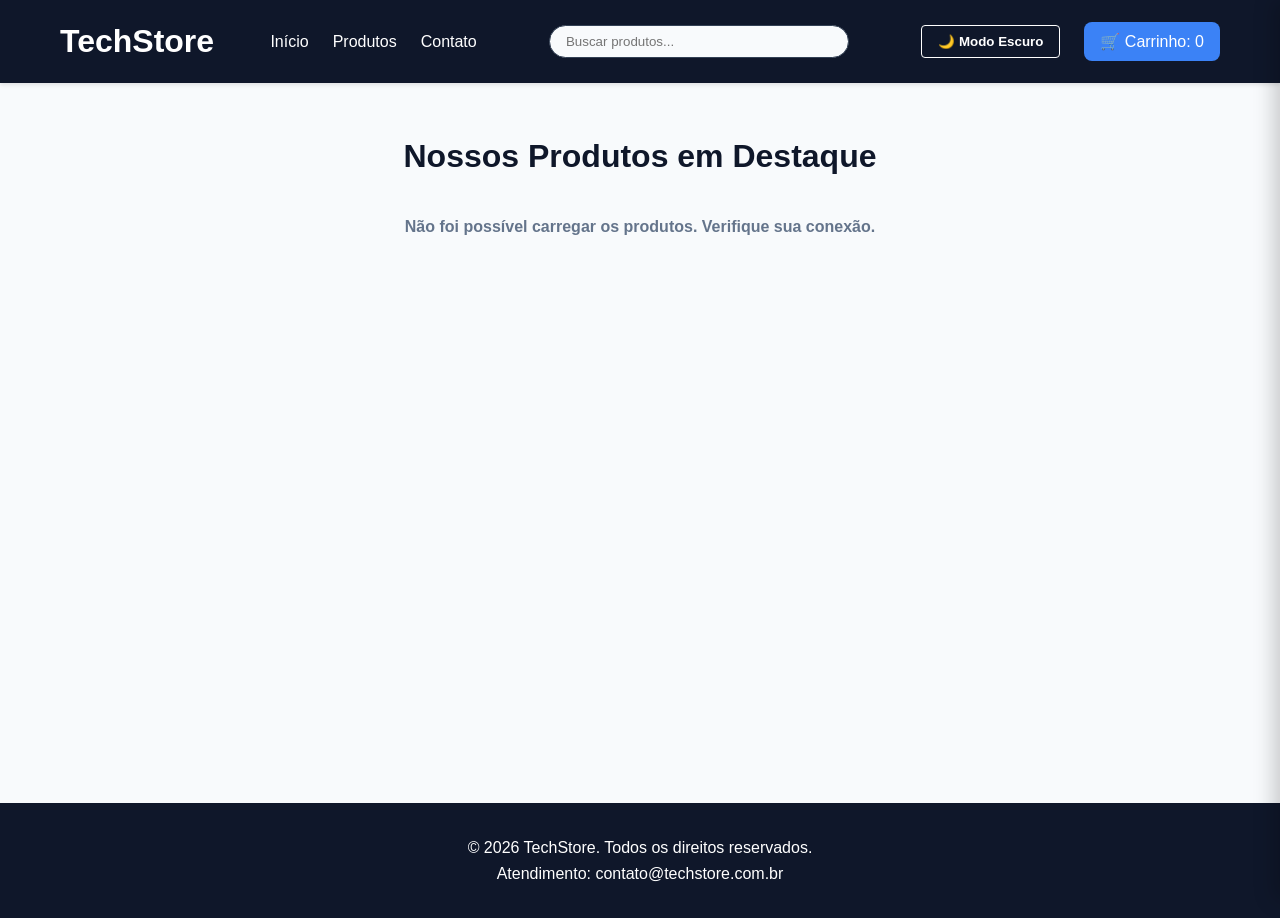
==== index.html @ b583653d "projeto finalizado" ====
<!DOCTYPE html>
<html lang="pt-BR">
<head>
    <meta charset="UTF-8">
    <meta name="viewport" content="width=device-width, initial-scale=1.0">
    <title>TechStore</title>

    <link rel="stylesheet" href="./style/style.css">
    <script src="./scripts/script.js" defer></script>
</head>
<body>

    <!-- Cabeçalho -->
    <header>
        <div class="container header-container">
            <h1>TechStore</h1>

            <nav aria-label="Navegação principal">
                <ul>
                    <li><a href="#inicio">Início</a></li>
                    <li><a href="#produtos">Produtos</a></li>
                    <li><a href="#contato">Contato</a></li>
                </ul>
            </nav>

            <div class="busca-container">
                <input
                    type="text"
                    id="campo-busca"
                    placeholder="Buscar produtos..."
                    aria-label="Buscar produtos"
                >
            </div>

            <div class="acoes-header">
                <button id="btn-tema" aria-label="Alternar tema">
                    🌙 Modo Escuro
                </button>

                <button
                    id="btn-carrinho"
                    class="btn-carrinho"
                    aria-label="Abrir carrinho"
                >
                    🛒 Carrinho:
                    <span id="contador-carrinho">0</span>
                </button>
            </div>
        </div>
    </header>

    <!-- Notificação visual -->
    <div id="notificacao" class="notificacao" role="status" aria-live="polite"></div>

    <!-- Conteúdo principal -->
    <main id="inicio">
        <section id="produtos" class="container">
            <h2 class="section-title">Nossos Produtos em Destaque</h2>

            <p id="mensagem-status">Carregando produtos...</p>

            <div class="grid-produtos" id="grid-produtos">
                <!-- Produtos carregados pela Fake Store API -->
            </div>
        </section>
    </main>

    <!-- Carrinho lateral -->
    <aside id="carrinho" class="carrinho" aria-hidden="true">
        <div class="carrinho-cabecalho">
            <h2>Seu carrinho</h2>

            <button
                id="btn-fechar-carrinho"
                class="btn-fechar-carrinho"
                aria-label="Fechar carrinho"
            >
                ✕
            </button>
        </div>

        <ul id="lista-carrinho" class="lista-carrinho"></ul>

        <p id="carrinho-vazio" class="carrinho-vazio">
            Seu carrinho está vazio.
        </p>

        <div class="carrinho-total">
            <strong>Total:</strong>
            <span id="valor-total">R$ 0,00</span>
        </div>

        <button id="btn-finalizar" class="btn-finalizar">
            Finalizar compra
        </button>
    </aside>

    <!-- Rodapé -->
    <footer id="contato">
        <div class="container">
            <p>&copy; 2026 TechStore. Todos os direitos reservados.</p>
            <p>Atendimento: contato@techstore.com.br</p>
        </div>
    </footer>

</body>
</html>
---- style/style.css ----
/* Variáveis (Claro / Escuro) */
:root {
    --cor-destaque: #3b82f6; 
    --cor-destaque-hover: #2563eb;
    --cor-botao-texto: #ffffff;
    
    --bg-pagina: #f8fafc;
    --bg-header-footer: #0f172a;
    --bg-cartao: #ffffff;
    
    --text-padrao: #334155;
    --text-titulo: #0f172a;
    --text-header-footer: #ffffff;
    
    --fonte-principal: 'Segoe UI', Tahoma, Geneva, Verdana, sans-serif;
}

body.dark-mode {
    --bg-pagina: #0f172a;
    --bg-header-footer: #020617;
    --bg-cartao: #1e293b;
    
    --text-padrao: #cbd5e1;
    --text-titulo: #f8fafc; 
    --text-header-footer: #f8fafc;
}

/* Reset e Estrutura Base */
* {
    margin: 0;
    padding: 0;
    box-sizing: border-box;
}

body {
    font-family: var(--fonte-principal);
    background-color: var(--bg-pagina);
    color: var(--text-padrao);
    line-height: 1.6;
    transition: background-color 0.3s, color 0.3s;
}

.container {
    max-width: 1200px;
    margin: 0 auto;
    padding: 0 20px;
}

/* Header, Navegação e Busca */
header {
    background-color: var(--bg-header-footer);
    color: var(--text-header-footer);
    padding: 1rem 0;
    box-shadow: 0 2px 4px rgba(0,0,0,0.1);
    transition: background-color 0.3s;
}

.header-container {
    display: flex;
    justify-content: space-between;
    align-items: center;
    flex-wrap: wrap;
    gap: 1rem;
}

nav ul {
    list-style: none;
    display: flex;
    gap: 1.5rem;
}

nav a {
    color: var(--text-header-footer);
    text-decoration: none;
    font-weight: 500;
}

nav a:hover {
    color: var(--cor-destaque);
    text-decoration: underline;
}

/* Estilo do Campo de Busca */
.busca-container {
    flex-grow: 1;
    max-width: 300px;
    margin: 0 1rem;
}

#campo-busca {
    width: 100%;
    padding: 0.5rem 1rem;
    border: 1px solid var(--text-padrao);
    border-radius: 20px;
    background-color: var(--bg-pagina);
    color: var(--text-padrao);
    outline: none;
    transition: 0.3s;
}

#campo-busca:focus {
    border-color: var(--cor-destaque);
    box-shadow: 0 0 5px rgba(59, 130, 246, 0.5);
}

.acoes-header {
    display: flex;
    align-items: center;
    gap: 1.5rem;
    font-weight: bold;
}

#btn-tema {
    background-color: transparent;
    color: var(--text-header-footer);
    border: 1px solid var(--text-header-footer);
    padding: 0.5rem 1rem;
    border-radius: 4px;
    cursor: pointer;
    font-weight: bold;
    transition: 0.3s;
}

#btn-tema:hover {
    background-color: var(--text-header-footer);
    color: var(--bg-header-footer);
}

/* Produtos */
main {
    padding: 3rem 0;
    min-height: calc(100vh - 180px);
}

.section-title {
    text-align: center;
    margin-bottom: 2rem;
    font-size: 2rem;
    color: var(--text-titulo); 
    transition: color 0.3s;
}

.grid-produtos {
    display: grid;
    grid-template-columns: repeat(auto-fit, minmax(300px, 1fr));
    gap: 2rem;
}

.produto {
    background-color: var(--bg-cartao);
    border-radius: 8px;
    overflow: hidden;
    box-shadow: 0 4px 6px rgba(0,0,0,0.05);
    display: flex;
    flex-direction: column;
    transition: transform 0.3s, background-color 0.3s;
}

.produto:hover {
    transform: translateY(-5px);
}

.produto img {
    width: 100%;
    height: 200px;
    object-fit: cover;
}

.produto-info {
    padding: 1.5rem;
    display: flex;
    flex-direction: column;
    flex-grow: 1;
}

.produto h3 {
    font-size: 1.25rem;
    color: var(--text-titulo); 
    margin-bottom: 0.5rem;
}

.produto p {
    margin-bottom: 1rem;
    flex-grow: 1;
}

.preco {
    display: block;
    font-size: 1.5rem;
    font-weight: bold;
    color: var(--cor-destaque);
    margin-bottom: 1rem;
}

.btn-comprar {
    background-color: var(--cor-destaque);
    color: var(--cor-botao-texto);
    border: none;
    padding: 0.75rem 1rem;
    font-size: 1rem;
    font-weight: bold;
    border-radius: 4px;
    cursor: pointer;
    width: 100%;
    transition: 0.3s;
}

.btn-comprar:hover {
    background-color: var(--cor-destaque-hover);
}

/* Footer */
footer {
    background-color: var(--bg-header-footer);
    color: var(--text-header-footer);
    text-align: center;
    padding: 2rem 0;
    transition: background-color 0.3s;
}

/* Mobile */
@media (max-width: 768px) {
    .header-container {
        flex-direction: column;
        text-align: center;
    }
    nav ul {
        justify-content: center;
    }
    .busca-container {
        width: 100%;
        max-width: 100%;
        margin: 0.5rem 0;
    }
}
/* =========================================================
   AJUSTE DA GRADE DE PRODUTOS
   Corrige rolagem horizontal em telas muito estreitas.
   ========================================================= */

.grid-produtos {
    grid-template-columns: repeat(auto-fill, minmax(180px, 1fr));
}


/* =========================================================
   MENSAGEM DE STATUS
   ========================================================= */

#mensagem-status {
    text-align: center;
    color: #64748b;
    margin-bottom: 24px;
}

.status-erro {
    color: #dc2626;
    font-weight: 700;
}


/* =========================================================
   NOTIFICAÇÃO VISUAL
   Substitui o alert() por uma mensagem integrada à página.
   ========================================================= */

.notificacao {
    position: fixed;
    top: 16px;
    right: 16px;
    z-index: 1000;

    padding: 12px 20px;
    border-radius: 10px;
    background-color: #16a34a;
    color: #ffffff;
    font-weight: 600;

    opacity: 0;
    visibility: hidden;
    transform: translateY(-12px);

    transition: opacity 0.3s ease, transform 0.3s ease, visibility 0.3s ease;
}

.notificacao-visivel {
    opacity: 1;
    visibility: visible;
    transform: translateY(0);
}

.notificacao-erro {
    background-color: #dc2626;
}


/* =========================================================
   BOTÃO DO CARRINHO NO HEADER
   ========================================================= */

.btn-carrinho {
    background-color: var(--cor-destaque);
    color: var(--cor-botao-texto);
    border: none;
    padding: 10px 16px;
    border-radius: 8px;
    cursor: pointer;
    font-size: 1rem;
    transition: background-color 0.3s ease;
}

.btn-carrinho:hover {
    background-color: var(--cor-destaque-hover);
}


/* =========================================================
   CARRINHO LATERAL
   ========================================================= */

.carrinho {
    position: fixed;
    top: 0;
    right: 0;
    width: 100%;
    max-width: 380px;
    height: 100vh;
    z-index: 999;

    display: flex;
    flex-direction: column;
    gap: 16px;
    padding: 20px;

    background-color: var(--bg-card);
    color: var(--texto-principal);
    border-left: 1px solid var(--borda-card);
    box-shadow: -6px 0 20px rgba(0, 0, 0, 0.2);

    transform: translateX(100%);
    transition: transform 0.35s ease;
}

.carrinho-aberto {
    transform: translateX(0);
}

.carrinho-cabecalho {
    display: flex;
    align-items: center;
    justify-content: space-between;
    color: white;
    background-color: var(--cor-destaque-hover);
    padding: 20px;
    border-radius: 7px 7px 7px 7px;
}

.btn-fechar-carrinho {
    background: transparent;
    border: none;
    font-size: 1.2rem;
    cursor: pointer;
    color: white;
}

.lista-carrinho {
    list-style: none;
    flex-grow: 1;
    overflow-y: auto;
}

.item-carrinho {
    display: flex;
    align-items: center;
    gap: 10px;
    padding: 10px 0;
    border-bottom: 1px solid var(--borda-card);
}

.item-carrinho img {
    width: 60px;
    height: 60px;
    object-fit: contain;
}

.item-carrinho-info {
    flex-grow: 1;
}

.item-carrinho-nome {
    font-size: 0.9rem;
    font-weight: 600;
}

.item-carrinho-preco {
    font-size: 0.85rem;
    color: #64748b;
}

.item-carrinho-controles {
    display: flex;
    align-items: center;
    gap: 8px;
}

.item-carrinho-controles button {
    width: 30px;
    height: 30px;
    border: none;
    border-radius: 6px;
    cursor: pointer;
    background-color: var(--cor-destaque);
    color: var(--cor-botao-texto);
}

.carrinho-vazio {
    text-align: center;
    color: #64748b;
}

.carrinho-total {
    display: flex;
    justify-content: space-between;
    font-size: 1.1rem;
    padding-top: 16px;
    border-top: 1px solid var(--borda-card);
}

.btn-finalizar {
    width: 100%;
    padding: 12px;
    border: none;
    border-radius: 8px;
    background-color: #16a34a;
    color: #ffffff;
    font-size: 1rem;
    font-weight: 600;
    cursor: pointer;
}


/* =========================================================
   RESPONSIVIDADE
   ========================================================= */

@media (max-width: 600px) {
    .carrinho {
        max-width: 100%;
    }
}
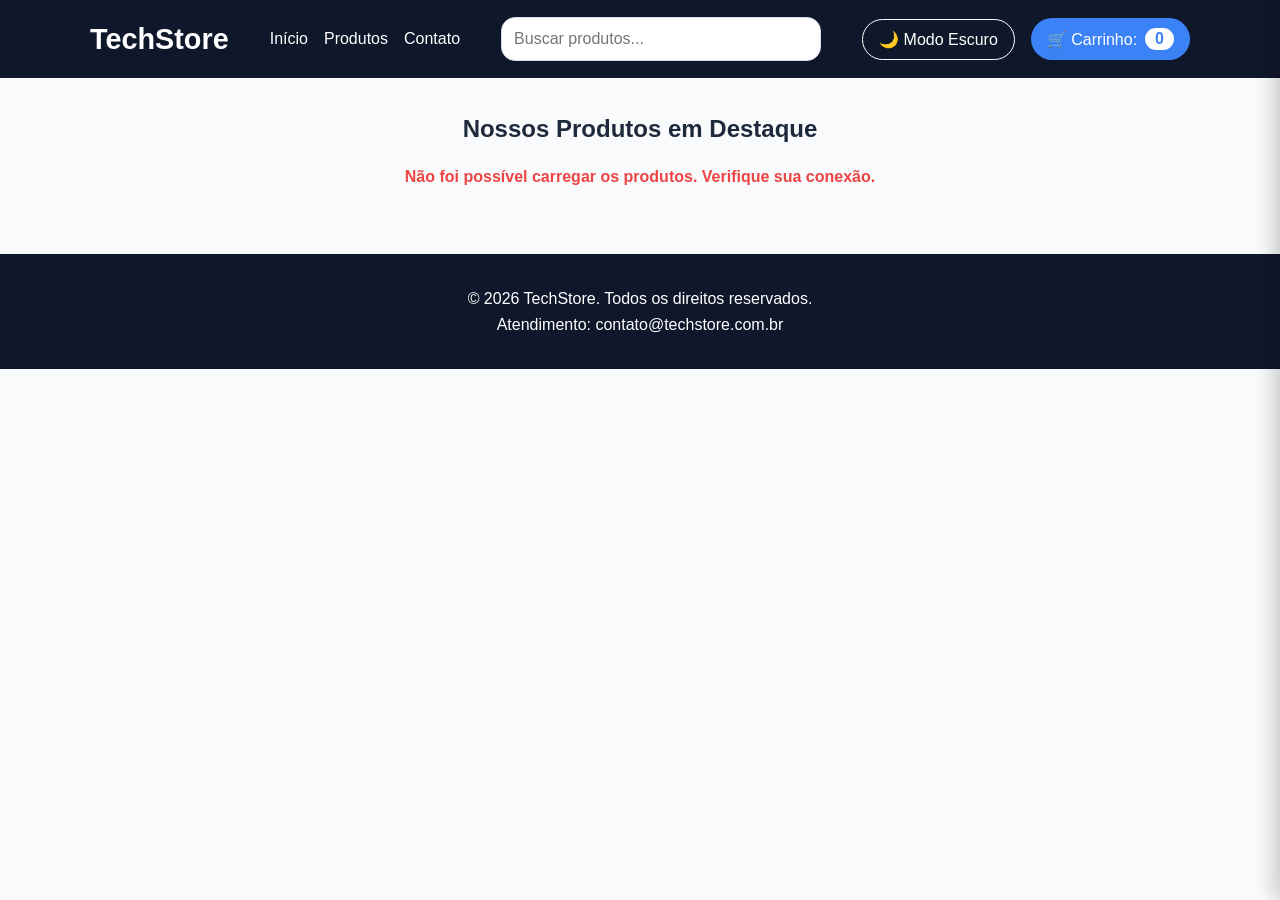
==== commit a1f7dd65: "Projeto Final" ====
--- a/index.html
+++ b/index.html
@@ -1,22 +1,24 @@
 <!DOCTYPE html>
-<html lang="pt-BR">
+<html lang="pt-BR" class="tema-claro">
 <head>
     <meta charset="UTF-8">
     <meta name="viewport" content="width=device-width, initial-scale=1.0">
-    <title>TechStore</title>
+    <meta name="description" content="TechStore - E-commerce acadêmico com produtos carregados pela Fake Store API.">
+    <title>TechStore - A sua loja de eletrônicos</title>
 
     <link rel="stylesheet" href="./style/style.css">
     <script src="./scripts/script.js" defer></script>
 </head>
+
 <body>
 
     <!-- Cabeçalho -->
-    <header>
-        <div class="container header-container">
-            <h1>TechStore</h1>
+    <header class="cabecalho">
+        <div class="container cabecalho-conteudo">
+            <h1 class="cabecalho-titulo">TechStore</h1>
 
             <nav aria-label="Navegação principal">
-                <ul>
+                <ul class="menu">
                     <li><a href="#inicio">Início</a></li>
                     <li><a href="#produtos">Produtos</a></li>
                     <li><a href="#contato">Contato</a></li>
@@ -25,25 +27,22 @@
 
             <div class="busca-container">
                 <input
-                    type="text"
+                    type="search"
                     id="campo-busca"
+                    class="campo-busca"
                     placeholder="Buscar produtos..."
                     aria-label="Buscar produtos"
                 >
             </div>
 
             <div class="acoes-header">
-                <button id="btn-tema" aria-label="Alternar tema">
+                <button id="btn-tema" class="botao-tema" type="button">
                     🌙 Modo Escuro
                 </button>
 
-                <button
-                    id="btn-carrinho"
-                    class="btn-carrinho"
-                    aria-label="Abrir carrinho"
-                >
+                <button id="btn-carrinho" class="botao-carrinho" type="button">
                     🛒 Carrinho:
-                    <span id="contador-carrinho">0</span>
+                    <span id="contador-carrinho" class="contador-carrinho">0</span>
                 </button>
             </div>
         </div>
@@ -54,27 +53,25 @@
 
     <!-- Conteúdo principal -->
     <main id="inicio">
-        <section id="produtos" class="container">
-            <h2 class="section-title">Nossos Produtos em Destaque</h2>
+        <section id="produtos" class="container secao-produtos">
+            <h2 class="titulo-secao">Nossos Produtos em Destaque</h2>
 
-            <p id="mensagem-status">Carregando produtos...</p>
+            <p id="mensagem-status" class="mensagem-status" role="status">
+                Carregando produtos...
+            </p>
 
-            <div class="grid-produtos" id="grid-produtos">
-                <!-- Produtos carregados pela Fake Store API -->
+            <div id="grid-produtos" class="grid-produtos">
+                <!-- Os produtos serão carregados pela Fake Store API -->
             </div>
         </section>
     </main>
 
     <!-- Carrinho lateral -->
-    <aside id="carrinho" class="carrinho" aria-hidden="true">
+    <aside id="carrinho" class="carrinho" aria-label="Carrinho de compras" aria-hidden="true">
         <div class="carrinho-cabecalho">
             <h2>Seu carrinho</h2>
 
-            <button
-                id="btn-fechar-carrinho"
-                class="btn-fechar-carrinho"
-                aria-label="Fechar carrinho"
-            >
+            <button id="btn-fechar-carrinho" class="botao-fechar" type="button" aria-label="Fechar carrinho">
                 ✕
             </button>
         </div>
@@ -90,13 +87,13 @@
             <span id="valor-total">R$ 0,00</span>
         </div>
 
-        <button id="btn-finalizar" class="btn-finalizar">
+        <button id="btn-finalizar" class="botao-finalizar" type="button">
             Finalizar compra
         </button>
     </aside>
 
     <!-- Rodapé -->
-    <footer id="contato">
+    <footer id="contato" class="rodape">
         <div class="container">
             <p>&copy; 2026 TechStore. Todos os direitos reservados.</p>
             <p>Atendimento: contato@techstore.com.br</p>
--- a/style/style.css
+++ b/style/style.css
@@ -1,267 +1,203 @@
-/* Variáveis (Claro / Escuro) */
+/* =========================================================
+   GLOBAL VARIABLES
+   ========================================================= */
+
 :root {
-    --cor-destaque: #3b82f6; 
-    --cor-destaque-hover: #2563eb;
-    --cor-botao-texto: #ffffff;
-    
-    --bg-pagina: #f8fafc;
-    --bg-header-footer: #0f172a;
-    --bg-cartao: #ffffff;
-    
-    --text-padrao: #334155;
-    --text-titulo: #0f172a;
-    --text-header-footer: #ffffff;
-    
-    --fonte-principal: 'Segoe UI', Tahoma, Geneva, Verdana, sans-serif;
-}
+    --background-color: #f8fafc;
+    --card-color: #ffffff;
+    --text-color: #1e293b;
+    --soft-text-color: #64748b;
+    --primary-color: #3b82f6;
+    --primary-color-hover: #2563eb;
+    --success-color: #22c55e;
+    --error-color: #ef4444;
+    --border-color: #d7dee8;
+
+    --header-footer-color: #0f172a;
+    --button-text-color: #ffffff;
+
+    --small-spacing: 8px;
+    --medium-spacing: 16px;
+    --large-spacing: 32px;
+
+    --border-radius: 14px;
+    --card-shadow: 0 6px 18px rgba(0, 0, 0, 0.08);
+}
+
+
+/* =========================================================
+   DARK THEME
+   ========================================================= */
 
 body.dark-mode {
-    --bg-pagina: #0f172a;
-    --bg-header-footer: #020617;
-    --bg-cartao: #1e293b;
-    
-    --text-padrao: #cbd5e1;
-    --text-titulo: #f8fafc; 
-    --text-header-footer: #f8fafc;
-}
-
-/* Reset e Estrutura Base */
+    --background-color: #0f172a;
+    --card-color: #1e293b;
+    --text-color: #f8fafc;
+    --soft-text-color: #94a3b8;
+    --border-color: #334155;
+}
+
+
+/* =========================================================
+   BASIC RESET
+   ========================================================= */
+
 * {
     margin: 0;
     padding: 0;
     box-sizing: border-box;
 }
 
+
+/* =========================================================
+   GENERAL STYLES
+   ========================================================= */
+
 body {
-    font-family: var(--fonte-principal);
-    background-color: var(--bg-pagina);
-    color: var(--text-padrao);
+    font-family: "Segoe UI", Arial, Helvetica, sans-serif;
+    background-color: var(--background-color);
+    color: var(--text-color);
     line-height: 1.6;
-    transition: background-color 0.3s, color 0.3s;
+    transition: background-color 0.4s ease, color 0.4s ease;
 }
 
 .container {
-    max-width: 1200px;
+    width: 90%;
+    max-width: 1100px;
     margin: 0 auto;
-    padding: 0 20px;
-}
-
-/* Header, Navegação e Busca */
-header {
-    background-color: var(--bg-header-footer);
-    color: var(--text-header-footer);
-    padding: 1rem 0;
-    box-shadow: 0 2px 4px rgba(0,0,0,0.1);
-    transition: background-color 0.3s;
-}
-
-.header-container {
-    display: flex;
+}
+
+
+/* =========================================================
+   HEADER
+   ========================================================= */
+
+.cabecalho {
+    background-color: var(--header-footer-color);
+    color: #ffffff;
+    padding: var(--medium-spacing) 0;
+}
+
+.cabecalho-conteudo {
+    display: flex;
+    flex-wrap: wrap;
+    align-items: center;
     justify-content: space-between;
-    align-items: center;
-    flex-wrap: wrap;
-    gap: 1rem;
-}
-
-nav ul {
+    gap: var(--medium-spacing);
+}
+
+.cabecalho-titulo {
+    font-size: 1.8rem;
+}
+
+.menu {
+    display: flex;
+    gap: var(--medium-spacing);
     list-style: none;
-    display: flex;
-    gap: 1.5rem;
-}
-
-nav a {
-    color: var(--text-header-footer);
+}
+
+.menu a {
+    color: #ffffff;
     text-decoration: none;
-    font-weight: 500;
-}
-
-nav a:hover {
-    color: var(--cor-destaque);
-    text-decoration: underline;
-}
-
-/* Estilo do Campo de Busca */
+    transition: color 0.3s ease;
+}
+
+.menu a:hover {
+    color: var(--primary-color);
+}
+
 .busca-container {
     flex-grow: 1;
-    max-width: 300px;
-    margin: 0 1rem;
-}
-
-#campo-busca {
+    max-width: 320px;
+}
+
+.campo-busca {
     width: 100%;
-    padding: 0.5rem 1rem;
-    border: 1px solid var(--text-padrao);
+    padding: 12px;
+    font-size: 1rem;
+    border: 1px solid var(--border-color);
+    border-radius: var(--border-radius);
+    outline: none;
+    transition: border-color 0.3s ease, box-shadow 0.3s ease;
+}
+
+.campo-busca:focus {
+    border-color: var(--primary-color);
+    box-shadow: 0 0 0 3px rgba(59, 130, 246, 0.25);
+}
+
+.acoes-header {
+    display: flex;
+    align-items: center;
+    gap: var(--medium-spacing);
+}
+
+
+/* =========================================================
+   BUTTONS
+   ========================================================= */
+
+.botao-tema,
+.botao-carrinho,
+.botao-fechar,
+.botao-finalizar,
+.btn-comprar {
+    border: none;
+    cursor: pointer;
+    font-size: 1rem;
+    border-radius: 30px;
+    transition: transform 0.2s ease, background-color 0.3s ease;
+}
+
+.botao-tema:hover,
+.botao-carrinho:hover,
+.botao-fechar:hover,
+.botao-finalizar:hover,
+.btn-comprar:hover {
+    transform: scale(1.04);
+}
+
+.botao-tema {
+    background-color: transparent;
+    color: #ffffff;
+    border: 1px solid #ffffff;
+    padding: 10px 16px;
+}
+
+.botao-carrinho {
+    background-color: var(--primary-color);
+    color: var(--button-text-color);
+    padding: 10px 16px;
+    display: flex;
+    align-items: center;
+    gap: var(--small-spacing);
+}
+
+.contador-carrinho {
+    background-color: #ffffff;
+    color: var(--primary-color);
+    font-weight: 700;
+    padding: 2px 10px;
     border-radius: 20px;
-    background-color: var(--bg-pagina);
-    color: var(--text-padrao);
-    outline: none;
-    transition: 0.3s;
-}
-
-#campo-busca:focus {
-    border-color: var(--cor-destaque);
-    box-shadow: 0 0 5px rgba(59, 130, 246, 0.5);
-}
-
-.acoes-header {
-    display: flex;
-    align-items: center;
-    gap: 1.5rem;
-    font-weight: bold;
-}
-
-#btn-tema {
+}
+
+.botao-fechar {
     background-color: transparent;
-    color: var(--text-header-footer);
-    border: 1px solid var(--text-header-footer);
-    padding: 0.5rem 1rem;
-    border-radius: 4px;
-    cursor: pointer;
-    font-weight: bold;
-    transition: 0.3s;
-}
-
-#btn-tema:hover {
-    background-color: var(--text-header-footer);
-    color: var(--bg-header-footer);
-}
-
-/* Produtos */
-main {
-    padding: 3rem 0;
-    min-height: calc(100vh - 180px);
-}
-
-.section-title {
-    text-align: center;
-    margin-bottom: 2rem;
-    font-size: 2rem;
-    color: var(--text-titulo); 
-    transition: color 0.3s;
-}
-
-.grid-produtos {
-    display: grid;
-    grid-template-columns: repeat(auto-fit, minmax(300px, 1fr));
-    gap: 2rem;
-}
-
-.produto {
-    background-color: var(--bg-cartao);
-    border-radius: 8px;
-    overflow: hidden;
-    box-shadow: 0 4px 6px rgba(0,0,0,0.05);
-    display: flex;
-    flex-direction: column;
-    transition: transform 0.3s, background-color 0.3s;
-}
-
-.produto:hover {
-    transform: translateY(-5px);
-}
-
-.produto img {
+    color: var(--text-color);
+    font-size: 1.2rem;
+}
+
+.botao-finalizar {
     width: 100%;
-    height: 200px;
-    object-fit: cover;
-}
-
-.produto-info {
-    padding: 1.5rem;
-    display: flex;
-    flex-direction: column;
-    flex-grow: 1;
-}
-
-.produto h3 {
-    font-size: 1.25rem;
-    color: var(--text-titulo); 
-    margin-bottom: 0.5rem;
-}
-
-.produto p {
-    margin-bottom: 1rem;
-    flex-grow: 1;
-}
-
-.preco {
-    display: block;
-    font-size: 1.5rem;
-    font-weight: bold;
-    color: var(--cor-destaque);
-    margin-bottom: 1rem;
-}
-
-.btn-comprar {
-    background-color: var(--cor-destaque);
-    color: var(--cor-botao-texto);
-    border: none;
-    padding: 0.75rem 1rem;
-    font-size: 1rem;
-    font-weight: bold;
-    border-radius: 4px;
-    cursor: pointer;
-    width: 100%;
-    transition: 0.3s;
-}
-
-.btn-comprar:hover {
-    background-color: var(--cor-destaque-hover);
-}
-
-/* Footer */
-footer {
-    background-color: var(--bg-header-footer);
-    color: var(--text-header-footer);
-    text-align: center;
-    padding: 2rem 0;
-    transition: background-color 0.3s;
-}
-
-/* Mobile */
-@media (max-width: 768px) {
-    .header-container {
-        flex-direction: column;
-        text-align: center;
-    }
-    nav ul {
-        justify-content: center;
-    }
-    .busca-container {
-        width: 100%;
-        max-width: 100%;
-        margin: 0.5rem 0;
-    }
-}
-/* =========================================================
-   AJUSTE DA GRADE DE PRODUTOS
-   Corrige rolagem horizontal em telas muito estreitas.
-   ========================================================= */
-
-.grid-produtos {
-    grid-template-columns: repeat(auto-fill, minmax(180px, 1fr));
-}
-
-
-/* =========================================================
-   MENSAGEM DE STATUS
-   ========================================================= */
-
-#mensagem-status {
-    text-align: center;
-    color: #64748b;
-    margin-bottom: 24px;
-}
-
-.status-erro {
-    color: #dc2626;
+    background-color: var(--success-color);
+    color: #ffffff;
+    padding: 14px;
     font-weight: 700;
 }
 
 
 /* =========================================================
-   NOTIFICAÇÃO VISUAL
-   Substitui o alert() por uma mensagem integrada à página.
+   VISUAL NOTIFICATION
    ========================================================= */
 
 .notificacao {
@@ -271,8 +207,8 @@
     z-index: 1000;
 
     padding: 12px 20px;
-    border-radius: 10px;
-    background-color: #16a34a;
+    border-radius: var(--border-radius);
+    background-color: var(--success-color);
     color: #ffffff;
     font-weight: 600;
 
@@ -283,39 +219,117 @@
     transition: opacity 0.3s ease, transform 0.3s ease, visibility 0.3s ease;
 }
 
-.notificacao-visivel {
+.notificacao--visivel {
     opacity: 1;
     visibility: visible;
     transform: translateY(0);
 }
 
-.notificacao-erro {
-    background-color: #dc2626;
-}
-
-
-/* =========================================================
-   BOTÃO DO CARRINHO NO HEADER
-   ========================================================= */
-
-.btn-carrinho {
-    background-color: var(--cor-destaque);
-    color: var(--cor-botao-texto);
-    border: none;
-    padding: 10px 16px;
-    border-radius: 8px;
-    cursor: pointer;
+.notificacao--erro {
+    background-color: var(--error-color);
+}
+
+
+/* =========================================================
+   PRODUCTS SECTION
+   ========================================================= */
+
+.secao-produtos {
+    padding: var(--large-spacing) 0;
+}
+
+.titulo-secao {
+    text-align: center;
+    margin-bottom: var(--medium-spacing);
+}
+
+.mensagem-status {
+    text-align: center;
+    color: var(--soft-text-color);
+    margin-bottom: var(--large-spacing);
+}
+
+.mensagem-status--erro {
+    color: var(--error-color);
+    font-weight: 700;
+}
+
+/* A largura mínima foi reduzida para evitar rolagem horizontal
+   em telas muito estreitas. */
+.grid-produtos {
+    display: grid;
+    grid-template-columns: repeat(auto-fill, minmax(180px, 1fr));
+    gap: var(--medium-spacing);
+}
+
+
+/* =========================================================
+   PRODUCT CARD
+   ========================================================= */
+
+.produto {
+    display: flex;
+    flex-direction: column;
+    background-color: var(--card-color);
+    border: 1px solid var(--border-color);
+    border-radius: var(--border-radius);
+    box-shadow: var(--card-shadow);
+    overflow: hidden;
+    transition: transform 0.3s ease, box-shadow 0.3s ease;
+}
+
+.produto:hover {
+    transform: translateY(-6px);
+    box-shadow: 0 12px 24px rgba(0, 0, 0, 0.15);
+}
+
+.produto img {
+    width: 100%;
+    height: 200px;
+    object-fit: contain;
+    padding: var(--medium-spacing);
+    background-color: #ffffff;
+}
+
+.produto-info {
+    display: flex;
+    flex-direction: column;
+    flex-grow: 1;
+    padding: var(--medium-spacing);
+}
+
+.produto-info h3 {
     font-size: 1rem;
-    transition: background-color 0.3s ease;
-}
-
-.btn-carrinho:hover {
-    background-color: var(--cor-destaque-hover);
-}
-
-
-/* =========================================================
-   CARRINHO LATERAL
+    margin-bottom: var(--small-spacing);
+}
+
+.produto-info p {
+    font-size: 0.9rem;
+    color: var(--soft-text-color);
+    margin-bottom: var(--medium-spacing);
+}
+
+.preco {
+    font-size: 1.2rem;
+    font-weight: 700;
+    color: var(--primary-color);
+    margin-top: auto;
+    margin-bottom: var(--medium-spacing);
+}
+
+.btn-comprar {
+    background-color: var(--primary-color);
+    color: var(--button-text-color);
+    padding: 12px;
+}
+
+.btn-comprar:hover {
+    background-color: var(--primary-color-hover);
+}
+
+
+/* =========================================================
+   SHOPPING CART
    ========================================================= */
 
 .carrinho {
@@ -329,19 +343,18 @@
 
     display: flex;
     flex-direction: column;
-    gap: 16px;
-    padding: 20px;
-
-    background-color: var(--bg-card);
-    color: var(--texto-principal);
-    border-left: 1px solid var(--borda-card);
+    gap: var(--medium-spacing);
+    padding: var(--medium-spacing);
+
+    background-color: var(--card-color);
+    border-left: 1px solid var(--border-color);
     box-shadow: -6px 0 20px rgba(0, 0, 0, 0.2);
 
     transform: translateX(100%);
     transition: transform 0.35s ease;
 }
 
-.carrinho-aberto {
+.carrinho--aberto {
     transform: translateX(0);
 }
 
@@ -349,18 +362,6 @@
     display: flex;
     align-items: center;
     justify-content: space-between;
-    color: white;
-    background-color: var(--cor-destaque-hover);
-    padding: 20px;
-    border-radius: 7px 7px 7px 7px;
-}
-
-.btn-fechar-carrinho {
-    background: transparent;
-    border: none;
-    font-size: 1.2rem;
-    cursor: pointer;
-    color: white;
 }
 
 .lista-carrinho {
@@ -372,9 +373,9 @@
 .item-carrinho {
     display: flex;
     align-items: center;
-    gap: 10px;
-    padding: 10px 0;
-    border-bottom: 1px solid var(--borda-card);
+    gap: var(--small-spacing);
+    padding: var(--small-spacing) 0;
+    border-bottom: 1px solid var(--border-color);
 }
 
 .item-carrinho img {
@@ -394,57 +395,77 @@
 
 .item-carrinho-preco {
     font-size: 0.85rem;
-    color: #64748b;
+    color: var(--soft-text-color);
 }
 
 .item-carrinho-controles {
     display: flex;
     align-items: center;
-    gap: 8px;
+    gap: var(--small-spacing);
 }
 
 .item-carrinho-controles button {
-    width: 30px;
-    height: 30px;
+    width: 32px;
+    height: 32px;
     border: none;
-    border-radius: 6px;
+    border-radius: 50%;
     cursor: pointer;
-    background-color: var(--cor-destaque);
-    color: var(--cor-botao-texto);
+    background-color: var(--primary-color);
+    color: #ffffff;
+    font-weight: 700;
 }
 
 .carrinho-vazio {
     text-align: center;
-    color: #64748b;
+    color: var(--soft-text-color);
 }
 
 .carrinho-total {
     display: flex;
     justify-content: space-between;
     font-size: 1.1rem;
-    padding-top: 16px;
-    border-top: 1px solid var(--borda-card);
-}
-
-.btn-finalizar {
-    width: 100%;
-    padding: 12px;
-    border: none;
-    border-radius: 8px;
-    background-color: #16a34a;
-    color: #ffffff;
-    font-size: 1rem;
-    font-weight: 600;
-    cursor: pointer;
-}
-
-
-/* =========================================================
-   RESPONSIVIDADE
-   ========================================================= */
-
-@media (max-width: 600px) {
+    padding-top: var(--medium-spacing);
+    border-top: 1px solid var(--border-color);
+}
+
+
+/* =========================================================
+   FOOTER
+   ========================================================= */
+
+.rodape {
+    background-color: var(--header-footer-color);
+    color: #ffffff;
+    padding: var(--large-spacing) 0;
+    text-align: center;
+}
+
+
+/* =========================================================
+   RESPONSIVENESS
+   ========================================================= */
+
+@media (max-width: 768px) {
+    .cabecalho-conteudo {
+        flex-direction: column;
+        text-align: center;
+    }
+
+    .menu {
+        justify-content: center;
+    }
+
+    .acoes-header {
+        justify-content: center;
+    }
+}
+
+@media (max-width: 480px) {
     .carrinho {
         max-width: 100%;
     }
+
+    .campo-busca {
+        max-width: 100%;
+    }
 }
